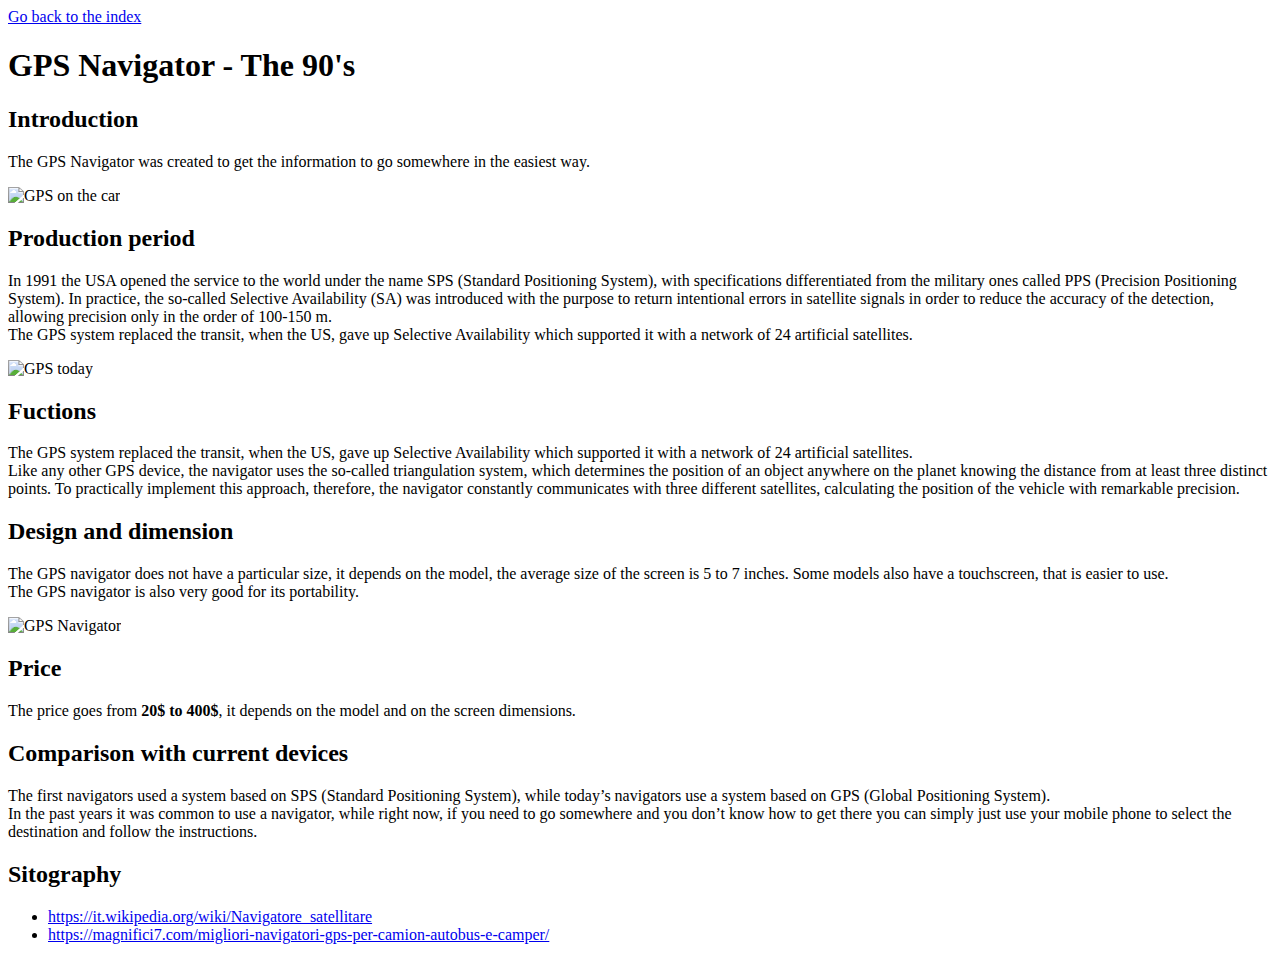
==== GPS Navigator.html @ 828c272b "Add files via upload" ====
<!DOCTYPE html>
	<html>
		<head>
			<meta charset="UTF-8">
			<meta name="viewport" content="width=device-width, initial-scale=1.0">
			<title>The evolution of technology</title>
			<link rel="stylesheet" href="css/css.css">
		</head>
		<body>
			<a class="back" href="index.html">Go back to the index</a>
			<h1>GPS Navigator - The 90's</h1>
			<h2>Introduction</h2>
			<p>
			The GPS Navigator was created to get the information to go somewhere in the easiest way.
			</p>
			<img src="img/GPS on the car.jpg" id="firstgps" alt="GPS on the car">
			<h2>Production period</h2>
			<p>
			In 1991 the USA opened the service to the world under the name SPS (Standard Positioning System), with specifications differentiated from the military ones called PPS (Precision Positioning System). In practice, the so-called Selective Availability (SA) was introduced with the purpose to return intentional errors in satellite signals in order to reduce the accuracy of the detection, allowing precision only in the order of 100-150 m.<br>The GPS system replaced the transit, when the US, gave up Selective Availability which supported it with a network of 24 artificial satellites. 
			</p>
			<img src="img/SPS.jpg" alt="GPS today">
			<h2>Fuctions</h2>
			<p>
			The GPS system replaced the transit, when the US, gave up Selective Availability which supported it with a network of 24 artificial satellites. <br>Like any other GPS device, the navigator uses the so-called triangulation system, which determines the position of an object anywhere on the planet knowing the distance from at least three distinct points. To practically implement this approach, therefore, the navigator constantly communicates with three different satellites, calculating the position of the vehicle with remarkable precision.
			</p>
			<h2>Design and dimension</h2>
			<p>
			The GPS navigator does not have a particular size, it depends on the model, the average size of the screen is 5 to 7 inches. Some models also have a touchscreen, that is easier to use. <br>The GPS navigator is also very good for its portability.
			</p>
			<img src="img/GPS.jpg" alt="GPS Navigator">
			<h2>Price</h2>
			<p>
			The price goes from <strong>20$ to 400$</strong>, it depends on the model and on the screen dimensions.
			</p>
			<h2>Comparison with current devices	</h2>
			<p>
			The first navigators used a system based on SPS (Standard Positioning System), while today’s navigators use a system based on GPS (Global Positioning System).<br>In the past years it was common to use a navigator, while right now, if you need to go somewhere and you don’t know how to get there you can simply just use your mobile phone to select the destination and follow the instructions.
			</p>
			<h2>Sitography</h2>
			<ul>
				<li><a href="https://it.wikipedia.org/wiki/Navigatore_satellitare">https://it.wikipedia.org/wiki/Navigatore_satellitare</a></li>
				<li><a href="https://magnifici7.com/migliori-navigatori-gps-per-camion-autobus-e-camper/">https://magnifici7.com/migliori-navigatori-gps-per-camion-autobus-e-camper/</a></li>
			</ul>
		</body>
	</html>
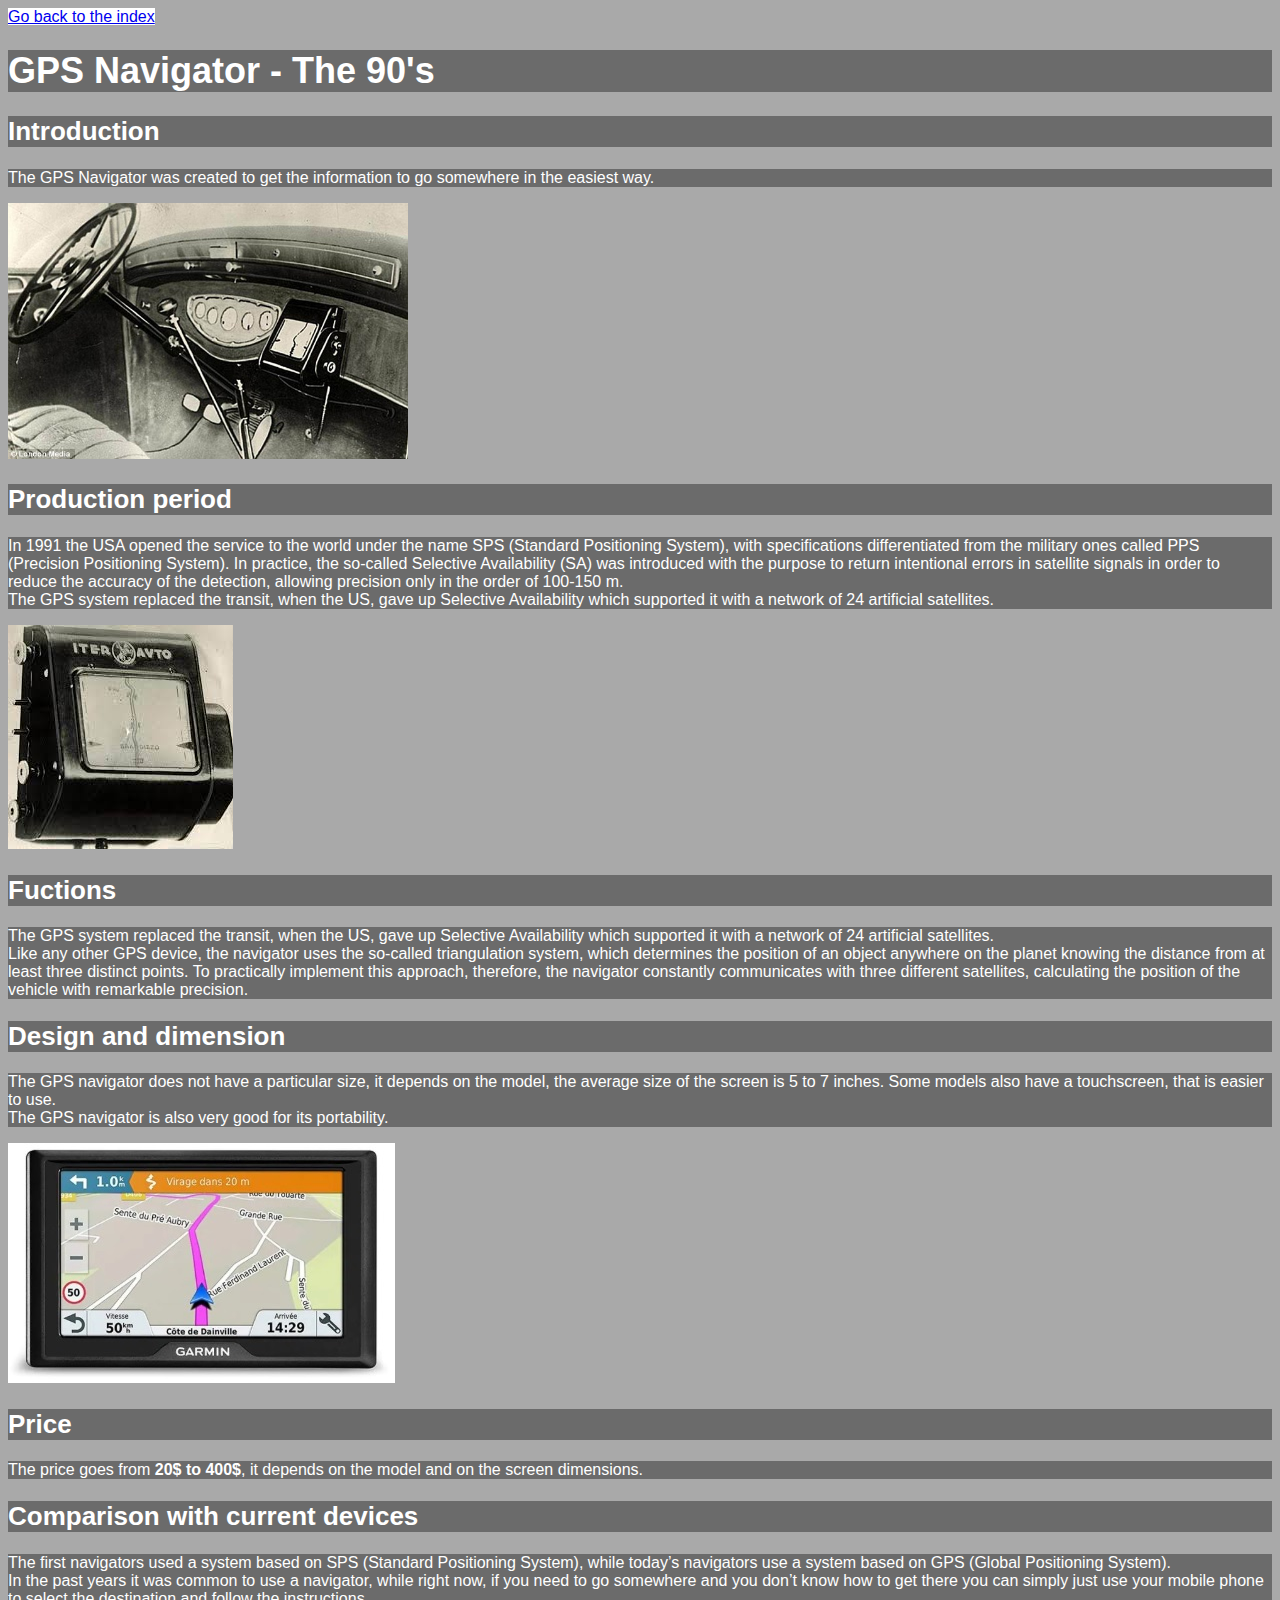
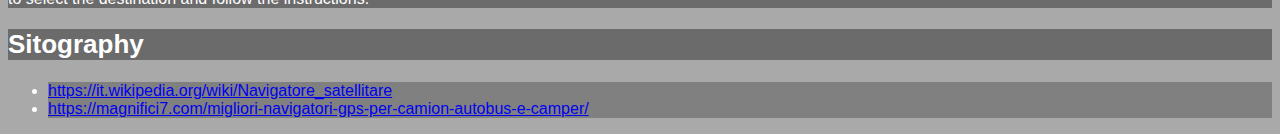
==== commit f644086e: "Update GPS Navigator.html" ====
--- a/GPS Navigator.html
+++ b/GPS Navigator.html
@@ -4,7 +4,7 @@
 			<meta charset="UTF-8">
 			<meta name="viewport" content="width=device-width, initial-scale=1.0">
 			<title>The evolution of technology</title>
-			<link rel="stylesheet" href="css/css.css">
+			<link rel="stylesheet" href="Css/css.css">
 		</head>
 		<body>
 			<a class="back" href="index.html">Go back to the index</a>
@@ -42,4 +42,4 @@
 				<li><a href="https://magnifici7.com/migliori-navigatori-gps-per-camion-autobus-e-camper/">https://magnifici7.com/migliori-navigatori-gps-per-camion-autobus-e-camper/</a></li>
 			</ul>
 		</body>
-	</html>+	</html>
--- a/Css/css.css
+++ b/Css/css.css
@@ -0,0 +1,38 @@
+body{
+    font-family: Arial, Helvetica, sans-serif;
+    background-color: darkgray;
+}
+
+li{
+    background-color:   gray;
+    color: white;
+}
+
+h1{
+    font-size: 36px;
+    color: white;
+    background-color: #6b6b6b;
+}
+
+h2{
+    font-size: 26px;
+    color: white;
+    background-color: #6b6b6b;
+}
+
+p{
+    font-size: 16px;
+    color: white;
+    background-color: #6b6b6b;
+}
+
+#firstgps{
+    width: 400px;
+}
+
+.back{
+    background-color: white;
+}
+
+
+
